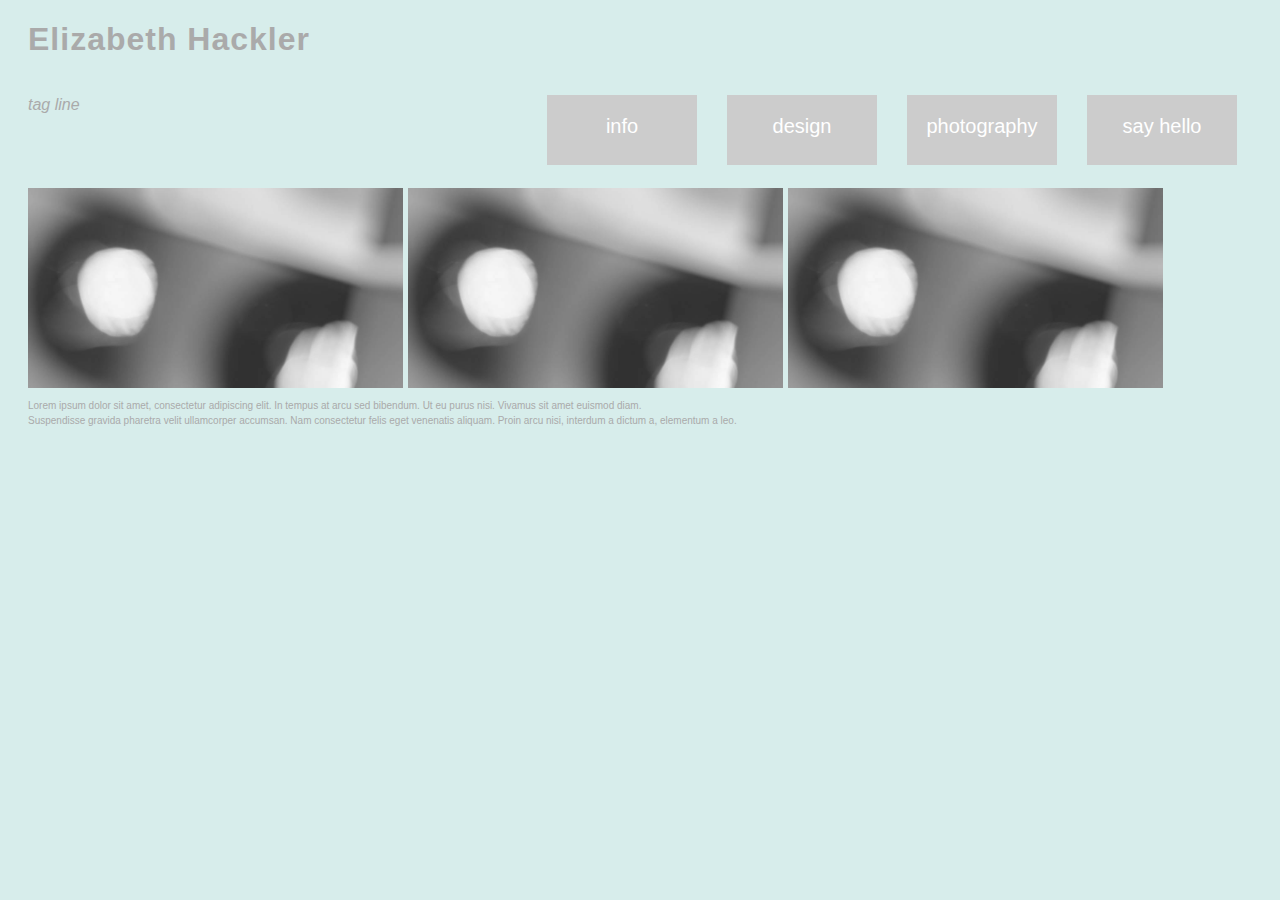
==== week3/index.html @ 951e8678 "week3" ====
<!DOCTYPE html>
<html>
<head>
<link rel="stylesheet" type="text/css" href="css/style.css">
	<title> Elizabeth Hackler Portfolio
	</title>
</head>
<body>
<h1>Elizabeth Hackler</h1>
<p id="slogan">tag line</p>
<ul>
	<li><a href="/info">info</a></li>
	<li><a href="/design">design</a></li>
	<li><a href="/photo">photography</a></li>
	<li><a href="/contact">say hello</a></li>
</ul>
<hr>
<img src="images/abstract-q-g-900-480-9.jpg">
<img src="images/abstract-q-g-900-480-9.jpg">
<img src="images/abstract-q-g-900-480-9.jpg">
<hr>
<p class="info">Lorem ipsum dolor sit amet, consectetur adipiscing elit. In tempus at arcu sed bibendum. Ut eu purus nisi. Vivamus sit amet euismod diam. <br>
Suspendisse gravida pharetra velit ullamcorper accumsan. Nam consectetur felis eget venenatis aliquam. Proin arcu nisi, interdum a dictum a, elementum a leo.</p>

</body>
</html>
---- week3/css/style.css ----
body {
	background-color: #D7EDEB;
	padding-left: 20px;
	padding-right: 20px;
	font-family: Arial, sans-serif;
	color: #aaa;
	text-align: left;
}
h1{ letter-spacing: 1px;

}
p{
}
#slogan{
	font-style: italic;
	float: left;
	
}
.info{
	font-size: 10px;
	line-height: 1.5em;
}
ul{
	list-style: none;
	margin: 0;
	padding: 0;
	float: right;
	
}
li{
	float: left;
	margin: 10px;
	padding: 5px;
	font-size: 20px;
}
a{
	display: block;
	width: 150px;
	height: 50px;
	padding-top: 20px;
	background-color: #ccc;
	text-decoration: none;
	color: white;
	text-align: center;
}
img{
	float: left;
	margin-right: 5px;
	max-height: 200px;

}
hr{
	width: 100%;
	border-style: none;
	border-width: 0px;
	margin-top: 20px;

}
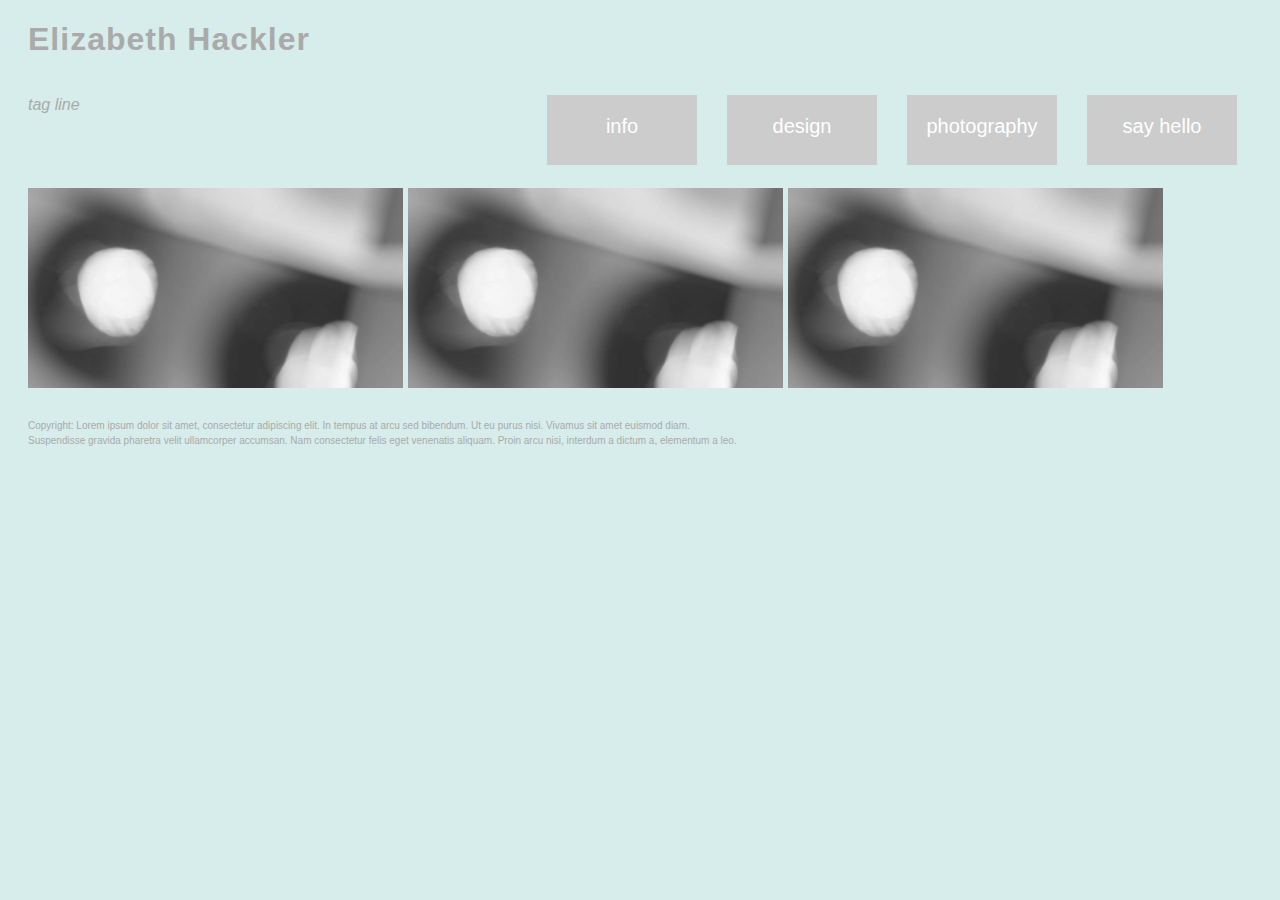
==== commit 4f59abf9: "update" ====
--- a/week3/index.html
+++ b/week3/index.html
@@ -19,8 +19,10 @@
 <img src="images/abstract-q-g-900-480-9.jpg">
 <img src="images/abstract-q-g-900-480-9.jpg">
 <hr>
-<p class="info">Lorem ipsum dolor sit amet, consectetur adipiscing elit. In tempus at arcu sed bibendum. Ut eu purus nisi. Vivamus sit amet euismod diam. <br>
+<hr id="line">
+<p class="info">
+<!-- <a id="contact" href="mailto:echackler@gmail.com">contact me</a> with any questions.<br> --><!-- need help with formatting additional links -->
+Copyright: Lorem ipsum dolor sit amet, consectetur adipiscing elit. In tempus at arcu sed bibendum. Ut eu purus nisi. Vivamus sit amet euismod diam. <br>
 Suspendisse gravida pharetra velit ullamcorper accumsan. Nam consectetur felis eget venenatis aliquam. Proin arcu nisi, interdum a dictum a, elementum a leo.</p>
-
 </body>
 </html>--- a/week3/css/style.css
+++ b/week3/css/style.css
@@ -14,8 +14,9 @@
 #slogan{
 	font-style: italic;
 	float: left;
-	
 }
+
+
 .info{
 	font-size: 10px;
 	line-height: 1.5em;
